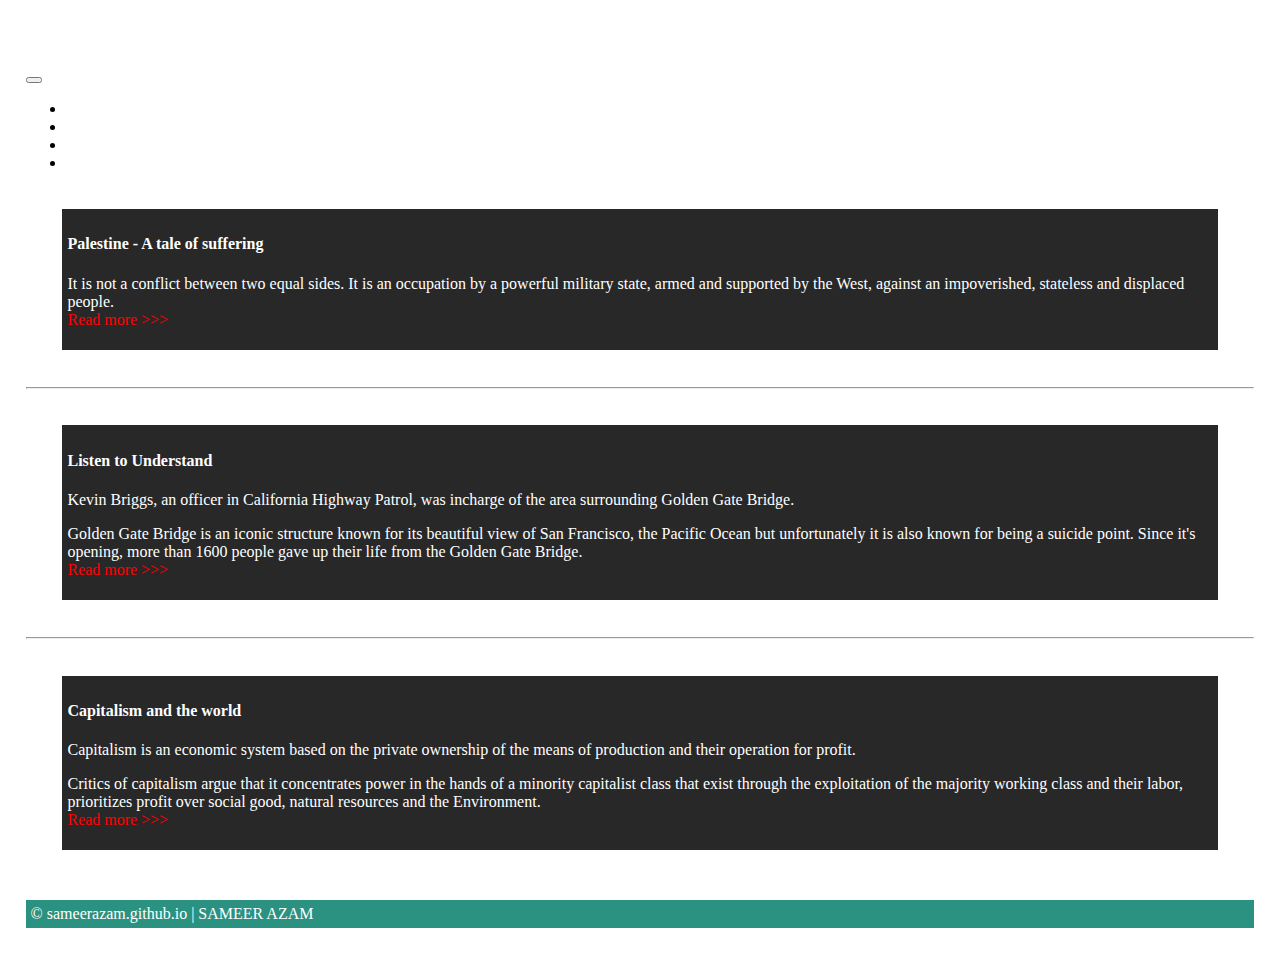
==== articles/articles.html @ 34eaec06 "Create articles.html" ====
<!DOCTYPE html>
<html lang="en">
    <head>
        <title>Sameer Azam</title>
        <meta charset="UTF-8">
        <meta name="viewport" content="width=device-width, initial-scale=1.0">
        <link href="https://cdn.jsdelivr.net/npm/bootstrap@5.0.1/dist/css/bootstrap.min.css" rel="stylesheet" integrity="sha384-+0n0xVW2eSR5OomGNYDnhzAbDsOXxcvSN1TPprVMTNDbiYZCxYbOOl7+AMvyTG2x" crossorigin="anonymous">
        <script src="https://cdn.jsdelivr.net/npm/bootstrap@5.0.1/dist/js/bootstrap.bundle.min.js" integrity="sha384-gtEjrD/SeCtmISkJkNUaaKMoLD0//ElJ19smozuHV6z3Iehds+3Ulb9Bn9Plx0x4" crossorigin="anonymous"></script>

        <style> 
            body {
                margin: 2%;
            }     

            .alerts {  
                margin-top: 50px;              
                padding: 5px;
                color: white;
            }

            a {
                text-decoration: none;
                color: white;
            }
                                    
            .intro {
                text-align: center; 
                background-image: url(../images/pic.jpg);   
                background-repeat: no-repeat; 
                background-size: contain;
                background-position: center;
                margin: 3%;
            }

            section {
                font-family: Cambria, Cochin, Georgia, Times, 'Times New Roman', serif;
            }

            .summary {
                color: white;
                background-color: #282828;
                padding: 5px;
                margin: 3%;
                box-sizing: border-box;
            }

            .summary:hover {
                background-color: white;
                color: black;
            }

            .summary > a:hover {
                color: black;
            }

            span {
                color: red;
            }

            .palestine {
                display: flex;
            }

            .palestine > div {
                margin: 2%;
                padding: 5px;
            }         
            
            footer {
                background-color: rgb(43, 145, 128);
                }
        </style>
    </head>

    <body>
        <!--THIS IS HEADER SECTION-->
        <header>
            <nav class="navbar navbar-expand-lg navbar-light bg-light">
                <div class="container-fluid">
                    <a class="navbar-brand" href="#"> <h3>SAMEER AZAM</h3></a>
                    <button class="navbar-toggler" type="button" data-bs-toggle="collapse" data-bs-target="#navbarNavDropdown" aria-controls="navbarNavDropdown" aria-expanded="false" aria-label="Toggle navigation">
                    <span class="navbar-toggler-icon"></span>
                    </button>
                    <div class="collapse navbar-collapse" id="navbarNavDropdown">
                    <ul class="navbar-nav">
                        <li class="nav-item">
                        <a class="nav-link active" aria-current="page" href="../index.html">Home</a>
                        </li>
                        <li class="nav-item">
                        <a class="nav-link" href="#">Articles</a>
                        </li>
                        <li class="nav-item">
                        <a class="nav-link" href="#">Books</a>
                        </li>
                        <li class="nav-item">
                        <a class="nav-link" href="#">About</a>
                        </li>        
                    </ul>
                    </div>
                </div>
            </nav>
        </header>

        <!--MAIN CONTENT GOES HERE-->
        <section>
            <!--SUMMARY OF LATEST RELEASES-->
            <div class="summary">                
                <h4>Palestine - A tale of suffering</h4>
                <p>It is not a conflict between two equal sides. It is an occupation by a powerful military state,
                   armed and supported by the West, against an impoverished, stateless and displaced people.<br>
                <a href="articles/palestine.html"><span>Read more >>></span></p></a>
            </div>

            <hr>
            <div class="summary">                
                <h4>Listen to Understand</h4>
                    <p>Kevin Briggs, an officer in California Highway Patrol, was incharge of the area surrounding 
                    Golden Gate Bridge.</p>
                    <p>Golden Gate Bridge is an iconic structure known for its beautiful view of San Francisco, 
                    the Pacific Ocean but unfortunately it is also known for being a suicide point. Since it's 
                    opening, more than 1600 people gave up their life from the Golden Gate Bridge.<br>
                <a href="listen.html"><span>Read more >>></span></p></a>
            </div>
            
            <hr>
            <div class="summary">                
                <h4>Capitalism and the world</h4>
                    <p>Capitalism is an economic system based on the private ownership of the means of production 
                    and their operation for profit.</p>
                    <p>Critics of capitalism argue that it concentrates  power in 
                    the hands of a minority capitalist class that exist through the exploitation of the majority 
                    working class and their labor, prioritizes profit over social good, natural resources and the 
                    Environment.<br>
                <a href="capitalism.html"><span>Read more >>></span></p></a>
            </div>           
        </section>

        <footer>
            <p class="alerts">&#169 sameerazam.github.io | SAMEER AZAM</p>
        </footer>
    </body>
</html>
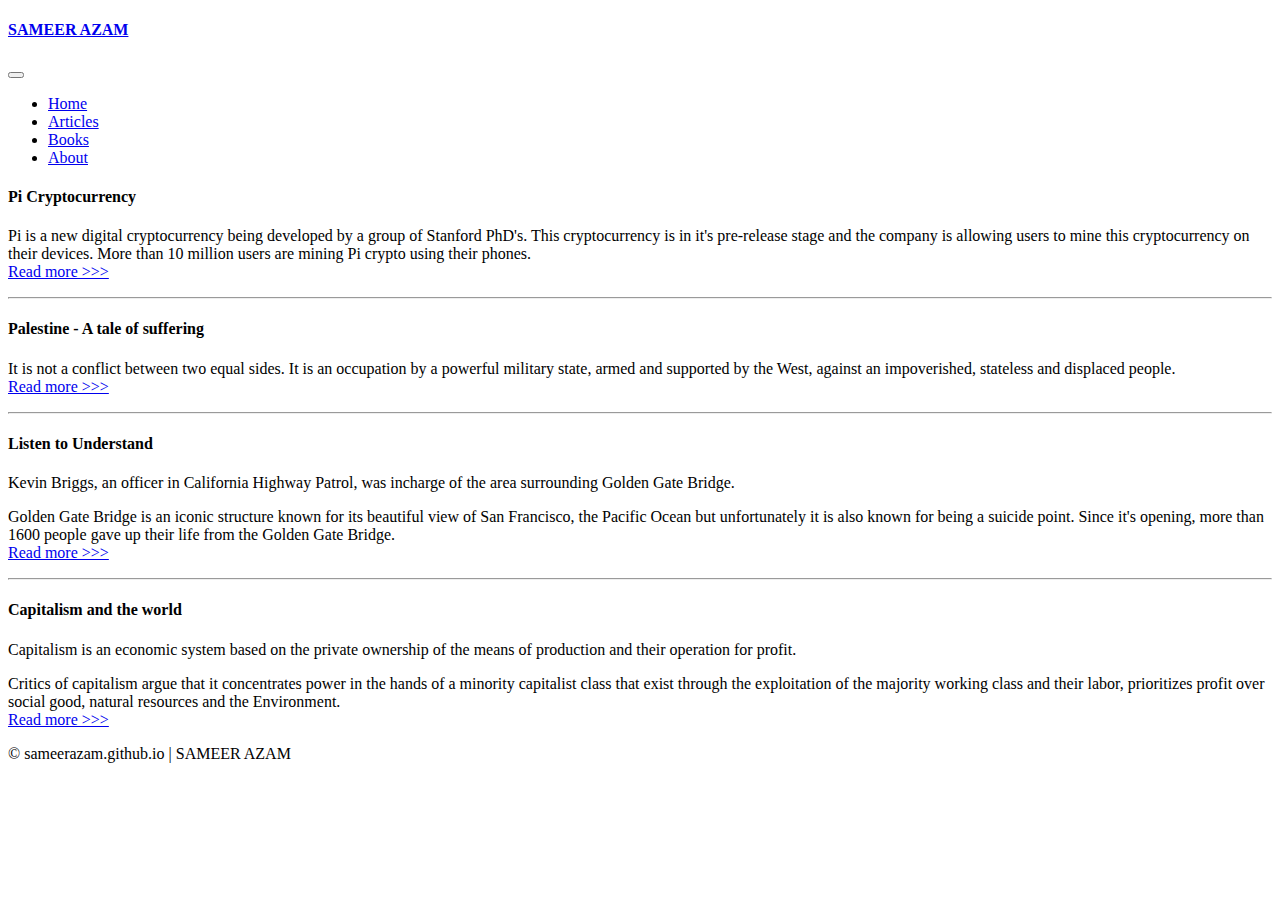
==== commit 71019d56: "Add files via upload" ====
--- a/articles/articles.html
+++ b/articles/articles.html
@@ -1,142 +1,90 @@
-<!DOCTYPE html>
-<html lang="en">
-    <head>
-        <title>Sameer Azam</title>
-        <meta charset="UTF-8">
-        <meta name="viewport" content="width=device-width, initial-scale=1.0">
-        <link href="https://cdn.jsdelivr.net/npm/bootstrap@5.0.1/dist/css/bootstrap.min.css" rel="stylesheet" integrity="sha384-+0n0xVW2eSR5OomGNYDnhzAbDsOXxcvSN1TPprVMTNDbiYZCxYbOOl7+AMvyTG2x" crossorigin="anonymous">
-        <script src="https://cdn.jsdelivr.net/npm/bootstrap@5.0.1/dist/js/bootstrap.bundle.min.js" integrity="sha384-gtEjrD/SeCtmISkJkNUaaKMoLD0//ElJ19smozuHV6z3Iehds+3Ulb9Bn9Plx0x4" crossorigin="anonymous"></script>
-
-        <style> 
-            body {
-                margin: 2%;
-            }     
-
-            .alerts {  
-                margin-top: 50px;              
-                padding: 5px;
-                color: white;
-            }
-
-            a {
-                text-decoration: none;
-                color: white;
-            }
-                                    
-            .intro {
-                text-align: center; 
-                background-image: url(../images/pic.jpg);   
-                background-repeat: no-repeat; 
-                background-size: contain;
-                background-position: center;
-                margin: 3%;
-            }
-
-            section {
-                font-family: Cambria, Cochin, Georgia, Times, 'Times New Roman', serif;
-            }
-
-            .summary {
-                color: white;
-                background-color: #282828;
-                padding: 5px;
-                margin: 3%;
-                box-sizing: border-box;
-            }
-
-            .summary:hover {
-                background-color: white;
-                color: black;
-            }
-
-            .summary > a:hover {
-                color: black;
-            }
-
-            span {
-                color: red;
-            }
-
-            .palestine {
-                display: flex;
-            }
-
-            .palestine > div {
-                margin: 2%;
-                padding: 5px;
-            }         
-            
-            footer {
-                background-color: rgb(43, 145, 128);
-                }
-        </style>
-    </head>
-
-    <body>
-        <!--THIS IS HEADER SECTION-->
-        <header>
-            <nav class="navbar navbar-expand-lg navbar-light bg-light">
-                <div class="container-fluid">
-                    <a class="navbar-brand" href="#"> <h3>SAMEER AZAM</h3></a>
-                    <button class="navbar-toggler" type="button" data-bs-toggle="collapse" data-bs-target="#navbarNavDropdown" aria-controls="navbarNavDropdown" aria-expanded="false" aria-label="Toggle navigation">
-                    <span class="navbar-toggler-icon"></span>
-                    </button>
-                    <div class="collapse navbar-collapse" id="navbarNavDropdown">
-                    <ul class="navbar-nav">
-                        <li class="nav-item">
-                        <a class="nav-link active" aria-current="page" href="../index.html">Home</a>
-                        </li>
-                        <li class="nav-item">
-                        <a class="nav-link" href="#">Articles</a>
-                        </li>
-                        <li class="nav-item">
-                        <a class="nav-link" href="#">Books</a>
-                        </li>
-                        <li class="nav-item">
-                        <a class="nav-link" href="#">About</a>
-                        </li>        
-                    </ul>
-                    </div>
-                </div>
-            </nav>
-        </header>
-
-        <!--MAIN CONTENT GOES HERE-->
-        <section>
-            <!--SUMMARY OF LATEST RELEASES-->
-            <div class="summary">                
-                <h4>Palestine - A tale of suffering</h4>
-                <p>It is not a conflict between two equal sides. It is an occupation by a powerful military state,
-                   armed and supported by the West, against an impoverished, stateless and displaced people.<br>
-                <a href="articles/palestine.html"><span>Read more >>></span></p></a>
-            </div>
-
-            <hr>
-            <div class="summary">                
-                <h4>Listen to Understand</h4>
-                    <p>Kevin Briggs, an officer in California Highway Patrol, was incharge of the area surrounding 
-                    Golden Gate Bridge.</p>
-                    <p>Golden Gate Bridge is an iconic structure known for its beautiful view of San Francisco, 
-                    the Pacific Ocean but unfortunately it is also known for being a suicide point. Since it's 
-                    opening, more than 1600 people gave up their life from the Golden Gate Bridge.<br>
-                <a href="listen.html"><span>Read more >>></span></p></a>
-            </div>
-            
-            <hr>
-            <div class="summary">                
-                <h4>Capitalism and the world</h4>
-                    <p>Capitalism is an economic system based on the private ownership of the means of production 
-                    and their operation for profit.</p>
-                    <p>Critics of capitalism argue that it concentrates  power in 
-                    the hands of a minority capitalist class that exist through the exploitation of the majority 
-                    working class and their labor, prioritizes profit over social good, natural resources and the 
-                    Environment.<br>
-                <a href="capitalism.html"><span>Read more >>></span></p></a>
-            </div>           
-        </section>
-
-        <footer>
-            <p class="alerts">&#169 sameerazam.github.io | SAMEER AZAM</p>
-        </footer>
-    </body>
-</html>
+<!DOCTYPE html>
+<html lang="en">
+    <head>
+        <title>Sameer Azam</title>
+        <meta charset="UTF-8">
+        <meta name="viewport" content="width=device-width, initial-scale=1.0">
+        <link href="https://cdn.jsdelivr.net/npm/bootstrap@5.0.1/dist/css/bootstrap.min.css" rel="stylesheet" integrity="sha384-+0n0xVW2eSR5OomGNYDnhzAbDsOXxcvSN1TPprVMTNDbiYZCxYbOOl7+AMvyTG2x" crossorigin="anonymous">
+        <script src="https://cdn.jsdelivr.net/npm/bootstrap@5.0.1/dist/js/bootstrap.bundle.min.js" integrity="sha384-gtEjrD/SeCtmISkJkNUaaKMoLD0//ElJ19smozuHV6z3Iehds+3Ulb9Bn9Plx0x4" crossorigin="anonymous"></script>
+        <link href="articles.css" rel="stylesheet"> 
+        
+    </head>
+
+    <body>
+        <!--THIS IS HEADER SECTION-->
+        <header>
+            <nav class="navbar navbar-expand-lg navbar-light bg-light">
+                <div class="container-fluid">
+                    <a class="navbar-brand" href="#"> <h4>SAMEER AZAM</h4></a>
+                    <button class="navbar-toggler" type="button" data-bs-toggle="collapse" data-bs-target="#navbarNavDropdown" aria-controls="navbarNavDropdown" aria-expanded="false" aria-label="Toggle navigation">
+                    <span class="navbar-toggler-icon"></span>
+                    </button>
+                    <div class="collapse navbar-collapse" id="navbarNavDropdown">
+                    <ul class="navbar-nav">
+                        <li class="nav-item">
+                        <a class="nav-link active" aria-current="page" href="../index.html">Home</a>
+                        </li>
+                        <li class="nav-item">
+                        <a class="nav-link" href="#">Articles</a>
+                        </li>
+                        <li class="nav-item">
+                        <a class="nav-link" href="#">Books</a>
+                        </li>
+                        <li class="nav-item">
+                        <a class="nav-link" href="#">About</a>
+                        </li>        
+                    </ul>
+                    </div>
+                </div>
+            </nav>
+        </header>
+
+        <!--MAIN CONTENT GOES HERE-->
+        <section>
+            <!--SUMMARY OF LATEST RELEASES-->
+            <div class="summary">                
+                <h4>Pi Cryptocurrency</h4>
+                <p>Pi is a new digital cryptocurrency  being developed by a group of Stanford PhD's. 
+                    This cryptocurrency is in it's pre-release stage and the company is allowing users
+                    to mine this cryptocurrency on their devices. More than 10 million users are mining
+                    Pi crypto using their phones.<br>
+                <a href="pi.html"><span>Read more >>></span></p></a>
+            </div>
+
+            <hr>
+            <div class="summary">                
+                <h4>Palestine - A tale of suffering</h4>
+                <p>It is not a conflict between two equal sides. It is an occupation by a powerful military state,
+                   armed and supported by the West, against an impoverished, stateless and displaced people.<br>
+                <a href="palestine.html"><span>Read more >>></span></p></a>
+            </div>
+
+            <hr>
+            <div class="summary">                
+                <h4>Listen to Understand</h4>
+                    <p>Kevin Briggs, an officer in California Highway Patrol, was incharge of the area surrounding 
+                    Golden Gate Bridge.</p>
+                    <p>Golden Gate Bridge is an iconic structure known for its beautiful view of San Francisco, 
+                    the Pacific Ocean but unfortunately it is also known for being a suicide point. Since it's 
+                    opening, more than 1600 people gave up their life from the Golden Gate Bridge.<br>
+                <a href="listen.html"><span>Read more >>></span></p></a>
+            </div>
+            
+            <hr>
+            <div class="summary">                
+                <h4>Capitalism and the world</h4>
+                    <p>Capitalism is an economic system based on the private ownership of the means of production 
+                    and their operation for profit.</p>
+                    <p>Critics of capitalism argue that it concentrates  power in 
+                    the hands of a minority capitalist class that exist through the exploitation of the majority 
+                    working class and their labor, prioritizes profit over social good, natural resources and the 
+                    Environment.<br>
+                <a href="capitalism.html"><span>Read more >>></span></p></a>
+            </div>           
+        </section>
+
+        <footer>
+            <p class="alerts">&#169 sameerazam.github.io | SAMEER AZAM</p>
+        </footer>
+    </body>
+</html>
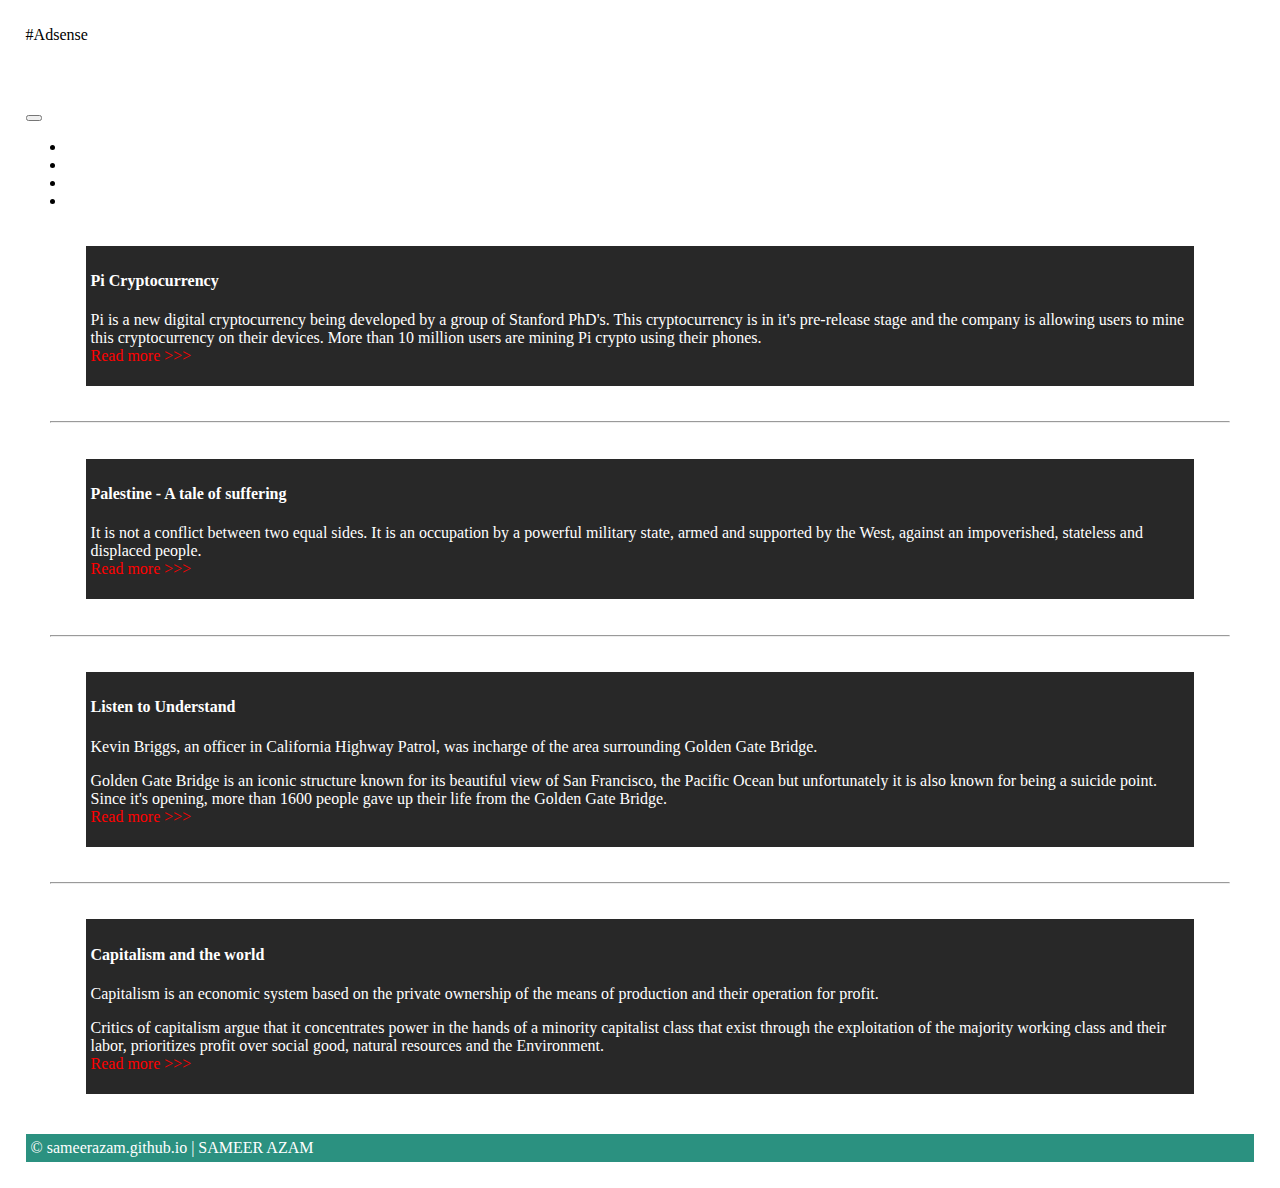
==== commit f7e682ad: "adsense" ====
--- a/articles/articles.html
+++ b/articles/articles.html
@@ -1,90 +1,93 @@
-<!DOCTYPE html>
-<html lang="en">
-    <head>
-        <title>Sameer Azam</title>
-        <meta charset="UTF-8">
-        <meta name="viewport" content="width=device-width, initial-scale=1.0">
-        <link href="https://cdn.jsdelivr.net/npm/bootstrap@5.0.1/dist/css/bootstrap.min.css" rel="stylesheet" integrity="sha384-+0n0xVW2eSR5OomGNYDnhzAbDsOXxcvSN1TPprVMTNDbiYZCxYbOOl7+AMvyTG2x" crossorigin="anonymous">
-        <script src="https://cdn.jsdelivr.net/npm/bootstrap@5.0.1/dist/js/bootstrap.bundle.min.js" integrity="sha384-gtEjrD/SeCtmISkJkNUaaKMoLD0//ElJ19smozuHV6z3Iehds+3Ulb9Bn9Plx0x4" crossorigin="anonymous"></script>
-        <link href="articles.css" rel="stylesheet"> 
-        
-    </head>
-
-    <body>
-        <!--THIS IS HEADER SECTION-->
-        <header>
-            <nav class="navbar navbar-expand-lg navbar-light bg-light">
-                <div class="container-fluid">
-                    <a class="navbar-brand" href="#"> <h4>SAMEER AZAM</h4></a>
-                    <button class="navbar-toggler" type="button" data-bs-toggle="collapse" data-bs-target="#navbarNavDropdown" aria-controls="navbarNavDropdown" aria-expanded="false" aria-label="Toggle navigation">
-                    <span class="navbar-toggler-icon"></span>
-                    </button>
-                    <div class="collapse navbar-collapse" id="navbarNavDropdown">
-                    <ul class="navbar-nav">
-                        <li class="nav-item">
-                        <a class="nav-link active" aria-current="page" href="../index.html">Home</a>
-                        </li>
-                        <li class="nav-item">
-                        <a class="nav-link" href="#">Articles</a>
-                        </li>
-                        <li class="nav-item">
-                        <a class="nav-link" href="#">Books</a>
-                        </li>
-                        <li class="nav-item">
-                        <a class="nav-link" href="#">About</a>
-                        </li>        
-                    </ul>
-                    </div>
-                </div>
-            </nav>
-        </header>
-
-        <!--MAIN CONTENT GOES HERE-->
-        <section>
-            <!--SUMMARY OF LATEST RELEASES-->
-            <div class="summary">                
-                <h4>Pi Cryptocurrency</h4>
-                <p>Pi is a new digital cryptocurrency  being developed by a group of Stanford PhD's. 
-                    This cryptocurrency is in it's pre-release stage and the company is allowing users
-                    to mine this cryptocurrency on their devices. More than 10 million users are mining
-                    Pi crypto using their phones.<br>
-                <a href="pi.html"><span>Read more >>></span></p></a>
-            </div>
-
-            <hr>
-            <div class="summary">                
-                <h4>Palestine - A tale of suffering</h4>
-                <p>It is not a conflict between two equal sides. It is an occupation by a powerful military state,
-                   armed and supported by the West, against an impoverished, stateless and displaced people.<br>
-                <a href="palestine.html"><span>Read more >>></span></p></a>
-            </div>
-
-            <hr>
-            <div class="summary">                
-                <h4>Listen to Understand</h4>
-                    <p>Kevin Briggs, an officer in California Highway Patrol, was incharge of the area surrounding 
-                    Golden Gate Bridge.</p>
-                    <p>Golden Gate Bridge is an iconic structure known for its beautiful view of San Francisco, 
-                    the Pacific Ocean but unfortunately it is also known for being a suicide point. Since it's 
-                    opening, more than 1600 people gave up their life from the Golden Gate Bridge.<br>
-                <a href="listen.html"><span>Read more >>></span></p></a>
-            </div>
-            
-            <hr>
-            <div class="summary">                
-                <h4>Capitalism and the world</h4>
-                    <p>Capitalism is an economic system based on the private ownership of the means of production 
-                    and their operation for profit.</p>
-                    <p>Critics of capitalism argue that it concentrates  power in 
-                    the hands of a minority capitalist class that exist through the exploitation of the majority 
-                    working class and their labor, prioritizes profit over social good, natural resources and the 
-                    Environment.<br>
-                <a href="capitalism.html"><span>Read more >>></span></p></a>
-            </div>           
-        </section>
-
-        <footer>
-            <p class="alerts">&#169 sameerazam.github.io | SAMEER AZAM</p>
-        </footer>
-    </body>
-</html>
+<!DOCTYPE html>
+<html lang="en">
+    <head>
+        <title>Sameer Azam</title>
+        <meta charset="UTF-8">
+        <meta name="viewport" content="width=device-width, initial-scale=1.0">
+        <link href="https://cdn.jsdelivr.net/npm/bootstrap@5.0.1/dist/css/bootstrap.min.css" rel="stylesheet" integrity="sha384-+0n0xVW2eSR5OomGNYDnhzAbDsOXxcvSN1TPprVMTNDbiYZCxYbOOl7+AMvyTG2x" crossorigin="anonymous">
+        <script src="https://cdn.jsdelivr.net/npm/bootstrap@5.0.1/dist/js/bootstrap.bundle.min.js" integrity="sha384-gtEjrD/SeCtmISkJkNUaaKMoLD0//ElJ19smozuHV6z3Iehds+3Ulb9Bn9Plx0x4" crossorigin="anonymous"></script>
+        <link href="articles.css" rel="stylesheet"> 
+        
+        #Adsense
+        <script data-ad-client="ca-pub-2769331945987192" async src="https://pagead2.googlesyndication.com/pagead/js/adsbygoogle.js"></script>
+        
+    </head>
+
+    <body>
+        <!--THIS IS HEADER SECTION-->
+        <header>
+            <nav class="navbar navbar-expand-lg navbar-light bg-light">
+                <div class="container-fluid">
+                    <a class="navbar-brand" href="#"> <h4>SAMEER AZAM</h4></a>
+                    <button class="navbar-toggler" type="button" data-bs-toggle="collapse" data-bs-target="#navbarNavDropdown" aria-controls="navbarNavDropdown" aria-expanded="false" aria-label="Toggle navigation">
+                    <span class="navbar-toggler-icon"></span>
+                    </button>
+                    <div class="collapse navbar-collapse" id="navbarNavDropdown">
+                    <ul class="navbar-nav">
+                        <li class="nav-item">
+                        <a class="nav-link active" aria-current="page" href="../index.html">Home</a>
+                        </li>
+                        <li class="nav-item">
+                        <a class="nav-link" href="#">Articles</a>
+                        </li>
+                        <li class="nav-item">
+                        <a class="nav-link" href="#">Books</a>
+                        </li>
+                        <li class="nav-item">
+                        <a class="nav-link" href="#">About</a>
+                        </li>        
+                    </ul>
+                    </div>
+                </div>
+            </nav>
+        </header>
+
+        <!--MAIN CONTENT GOES HERE-->
+        <section>
+            <!--SUMMARY OF LATEST RELEASES-->
+            <div class="summary">                
+                <h4>Pi Cryptocurrency</h4>
+                <p>Pi is a new digital cryptocurrency  being developed by a group of Stanford PhD's. 
+                    This cryptocurrency is in it's pre-release stage and the company is allowing users
+                    to mine this cryptocurrency on their devices. More than 10 million users are mining
+                    Pi crypto using their phones.<br>
+                <a href="pi.html"><span>Read more >>></span></p></a>
+            </div>
+
+            <hr>
+            <div class="summary">                
+                <h4>Palestine - A tale of suffering</h4>
+                <p>It is not a conflict between two equal sides. It is an occupation by a powerful military state,
+                   armed and supported by the West, against an impoverished, stateless and displaced people.<br>
+                <a href="palestine.html"><span>Read more >>></span></p></a>
+            </div>
+
+            <hr>
+            <div class="summary">                
+                <h4>Listen to Understand</h4>
+                    <p>Kevin Briggs, an officer in California Highway Patrol, was incharge of the area surrounding 
+                    Golden Gate Bridge.</p>
+                    <p>Golden Gate Bridge is an iconic structure known for its beautiful view of San Francisco, 
+                    the Pacific Ocean but unfortunately it is also known for being a suicide point. Since it's 
+                    opening, more than 1600 people gave up their life from the Golden Gate Bridge.<br>
+                <a href="listen.html"><span>Read more >>></span></p></a>
+            </div>
+            
+            <hr>
+            <div class="summary">                
+                <h4>Capitalism and the world</h4>
+                    <p>Capitalism is an economic system based on the private ownership of the means of production 
+                    and their operation for profit.</p>
+                    <p>Critics of capitalism argue that it concentrates  power in 
+                    the hands of a minority capitalist class that exist through the exploitation of the majority 
+                    working class and their labor, prioritizes profit over social good, natural resources and the 
+                    Environment.<br>
+                <a href="capitalism.html"><span>Read more >>></span></p></a>
+            </div>           
+        </section>
+
+        <footer>
+            <p class="alerts">&#169 sameerazam.github.io | SAMEER AZAM</p>
+        </footer>
+    </body>
+</html>
--- a/articles/articles.css
+++ b/articles/articles.css
@@ -0,0 +1,45 @@
+body {
+    margin: 2%;
+}     
+
+.alerts {  
+    margin-top: 40px;              
+    padding: 5px;
+    color: white;
+}
+
+a {
+    text-decoration: none;
+    color: white;
+}
+                        
+section {
+    font-family: Cambria, Cochin, Georgia, Times, 'Times New Roman', serif;
+    margin: 2%;
+    
+}
+
+.summary {
+    color: white;
+    background-color: #282828;
+    padding: 5px;
+    margin: 3%;
+    box-sizing: border-box;
+}
+
+.summary:hover {
+    background-color: white;
+    color: black;
+}
+
+.summary > a:hover {
+    color: black;
+}    
+
+span {
+    color: red;
+}
+
+footer {
+    background-color: rgb(43, 145, 128);
+    }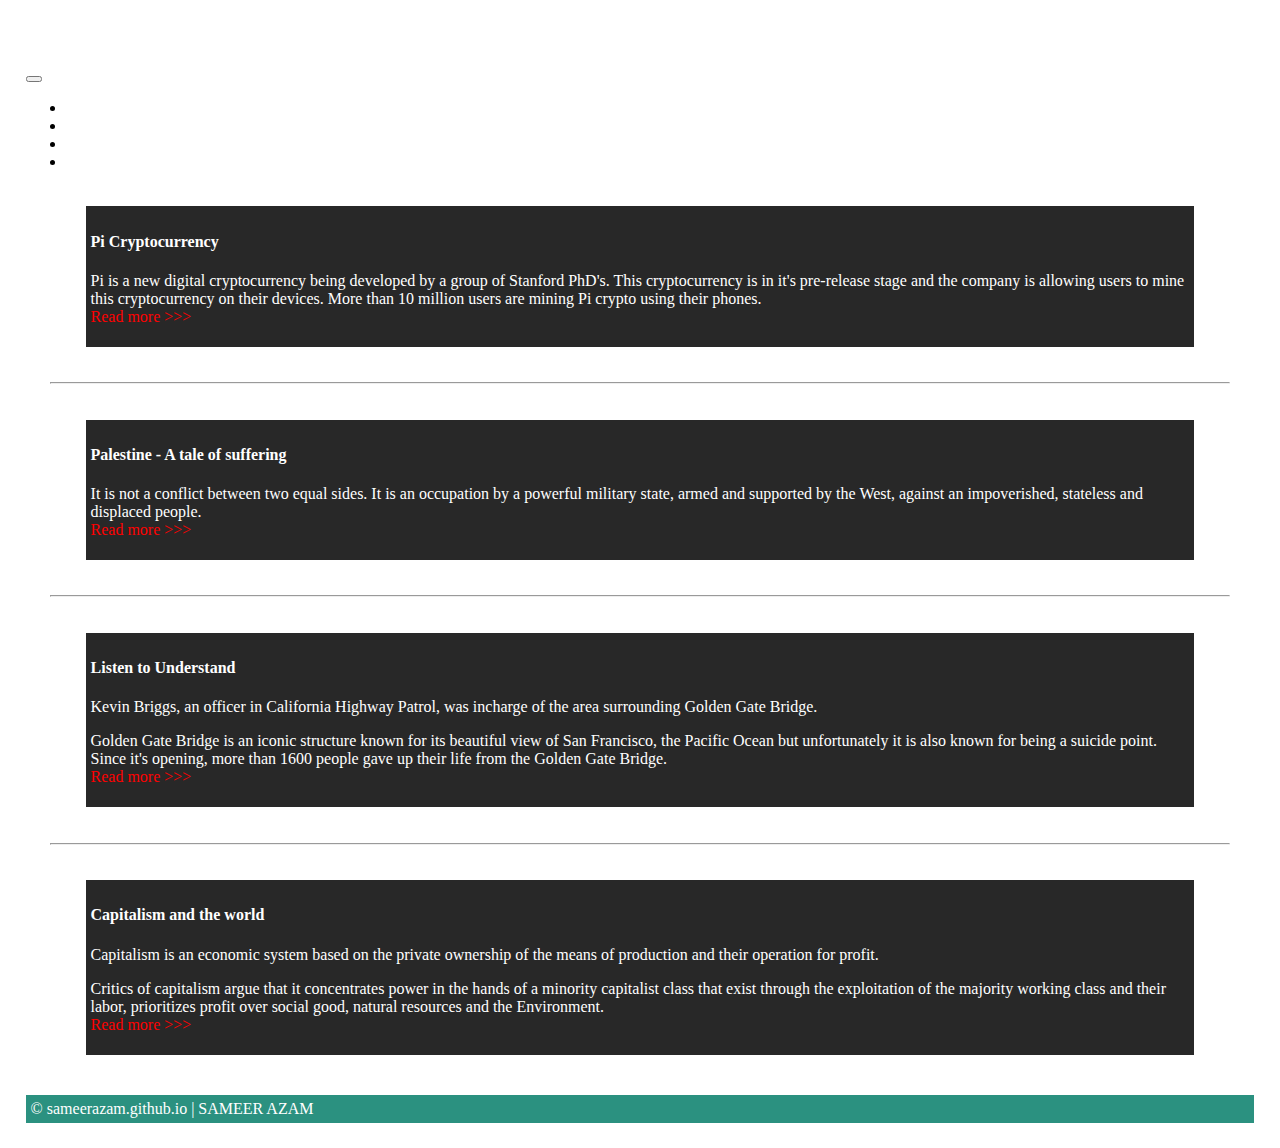
==== commit b1193abc: "adsense" ====
--- a/articles/articles.html
+++ b/articles/articles.html
@@ -1,93 +1,93 @@
-<!DOCTYPE html>
-<html lang="en">
-    <head>
-        <title>Sameer Azam</title>
-        <meta charset="UTF-8">
-        <meta name="viewport" content="width=device-width, initial-scale=1.0">
-        <link href="https://cdn.jsdelivr.net/npm/bootstrap@5.0.1/dist/css/bootstrap.min.css" rel="stylesheet" integrity="sha384-+0n0xVW2eSR5OomGNYDnhzAbDsOXxcvSN1TPprVMTNDbiYZCxYbOOl7+AMvyTG2x" crossorigin="anonymous">
-        <script src="https://cdn.jsdelivr.net/npm/bootstrap@5.0.1/dist/js/bootstrap.bundle.min.js" integrity="sha384-gtEjrD/SeCtmISkJkNUaaKMoLD0//ElJ19smozuHV6z3Iehds+3Ulb9Bn9Plx0x4" crossorigin="anonymous"></script>
-        <link href="articles.css" rel="stylesheet"> 
-        
-        #Adsense
-        <script data-ad-client="ca-pub-2769331945987192" async src="https://pagead2.googlesyndication.com/pagead/js/adsbygoogle.js"></script>
-        
-    </head>
-
-    <body>
-        <!--THIS IS HEADER SECTION-->
-        <header>
-            <nav class="navbar navbar-expand-lg navbar-light bg-light">
-                <div class="container-fluid">
-                    <a class="navbar-brand" href="#"> <h4>SAMEER AZAM</h4></a>
-                    <button class="navbar-toggler" type="button" data-bs-toggle="collapse" data-bs-target="#navbarNavDropdown" aria-controls="navbarNavDropdown" aria-expanded="false" aria-label="Toggle navigation">
-                    <span class="navbar-toggler-icon"></span>
-                    </button>
-                    <div class="collapse navbar-collapse" id="navbarNavDropdown">
-                    <ul class="navbar-nav">
-                        <li class="nav-item">
-                        <a class="nav-link active" aria-current="page" href="../index.html">Home</a>
-                        </li>
-                        <li class="nav-item">
-                        <a class="nav-link" href="#">Articles</a>
-                        </li>
-                        <li class="nav-item">
-                        <a class="nav-link" href="#">Books</a>
-                        </li>
-                        <li class="nav-item">
-                        <a class="nav-link" href="#">About</a>
-                        </li>        
-                    </ul>
-                    </div>
-                </div>
-            </nav>
-        </header>
-
-        <!--MAIN CONTENT GOES HERE-->
-        <section>
-            <!--SUMMARY OF LATEST RELEASES-->
-            <div class="summary">                
-                <h4>Pi Cryptocurrency</h4>
-                <p>Pi is a new digital cryptocurrency  being developed by a group of Stanford PhD's. 
-                    This cryptocurrency is in it's pre-release stage and the company is allowing users
-                    to mine this cryptocurrency on their devices. More than 10 million users are mining
-                    Pi crypto using their phones.<br>
-                <a href="pi.html"><span>Read more >>></span></p></a>
-            </div>
-
-            <hr>
-            <div class="summary">                
-                <h4>Palestine - A tale of suffering</h4>
-                <p>It is not a conflict between two equal sides. It is an occupation by a powerful military state,
-                   armed and supported by the West, against an impoverished, stateless and displaced people.<br>
-                <a href="palestine.html"><span>Read more >>></span></p></a>
-            </div>
-
-            <hr>
-            <div class="summary">                
-                <h4>Listen to Understand</h4>
-                    <p>Kevin Briggs, an officer in California Highway Patrol, was incharge of the area surrounding 
-                    Golden Gate Bridge.</p>
-                    <p>Golden Gate Bridge is an iconic structure known for its beautiful view of San Francisco, 
-                    the Pacific Ocean but unfortunately it is also known for being a suicide point. Since it's 
-                    opening, more than 1600 people gave up their life from the Golden Gate Bridge.<br>
-                <a href="listen.html"><span>Read more >>></span></p></a>
-            </div>
-            
-            <hr>
-            <div class="summary">                
-                <h4>Capitalism and the world</h4>
-                    <p>Capitalism is an economic system based on the private ownership of the means of production 
-                    and their operation for profit.</p>
-                    <p>Critics of capitalism argue that it concentrates  power in 
-                    the hands of a minority capitalist class that exist through the exploitation of the majority 
-                    working class and their labor, prioritizes profit over social good, natural resources and the 
-                    Environment.<br>
-                <a href="capitalism.html"><span>Read more >>></span></p></a>
-            </div>           
-        </section>
-
-        <footer>
-            <p class="alerts">&#169 sameerazam.github.io | SAMEER AZAM</p>
-        </footer>
-    </body>
-</html>
+<!DOCTYPE html>
+<html lang="en">
+    <head>
+        <title>Sameer Azam</title>
+        <meta charset="UTF-8">
+        <meta name="viewport" content="width=device-width, initial-scale=1.0">
+        <link href="https://cdn.jsdelivr.net/npm/bootstrap@5.0.1/dist/css/bootstrap.min.css" rel="stylesheet" integrity="sha384-+0n0xVW2eSR5OomGNYDnhzAbDsOXxcvSN1TPprVMTNDbiYZCxYbOOl7+AMvyTG2x" crossorigin="anonymous">
+        <script src="https://cdn.jsdelivr.net/npm/bootstrap@5.0.1/dist/js/bootstrap.bundle.min.js" integrity="sha384-gtEjrD/SeCtmISkJkNUaaKMoLD0//ElJ19smozuHV6z3Iehds+3Ulb9Bn9Plx0x4" crossorigin="anonymous"></script>
+        <link href="articles.css" rel="stylesheet"> 
+
+        <script data-ad-client="ca-pub-2769331945987192" async src="https://pagead2.googlesyndication.com/pagead/js/adsbygoogle.js"></script>
+     
+        
+    </head>
+
+    <body>
+        <!--THIS IS HEADER SECTION-->
+        <header>
+            <nav class="navbar navbar-expand-lg navbar-light bg-light">
+                <div class="container-fluid">
+                    <a class="navbar-brand" href="#"> <h4>SAMEER AZAM</h4></a>
+                    <button class="navbar-toggler" type="button" data-bs-toggle="collapse" data-bs-target="#navbarNavDropdown" aria-controls="navbarNavDropdown" aria-expanded="false" aria-label="Toggle navigation">
+                    <span class="navbar-toggler-icon"></span>
+                    </button>
+                    <div class="collapse navbar-collapse" id="navbarNavDropdown">
+                    <ul class="navbar-nav">
+                        <li class="nav-item">
+                        <a class="nav-link active" aria-current="page" href="../index.html">Home</a>
+                        </li>
+                        <li class="nav-item">
+                        <a class="nav-link" href="#">Articles</a>
+                        </li>
+                        <li class="nav-item">
+                        <a class="nav-link" href="#">Books</a>
+                        </li>
+                        <li class="nav-item">
+                        <a class="nav-link" href="#">About</a>
+                        </li>        
+                    </ul>
+                    </div>
+                </div>
+            </nav>
+        </header>
+
+        <!--MAIN CONTENT GOES HERE-->
+        <section>
+            <!--SUMMARY OF LATEST RELEASES-->
+            <div class="summary">                
+                <h4>Pi Cryptocurrency</h4>
+                <p>Pi is a new digital cryptocurrency  being developed by a group of Stanford PhD's. 
+                    This cryptocurrency is in it's pre-release stage and the company is allowing users
+                    to mine this cryptocurrency on their devices. More than 10 million users are mining
+                    Pi crypto using their phones.<br>
+                <a href="pi.html"><span>Read more >>></span></p></a>
+            </div>
+
+            <hr>
+            <div class="summary">                
+                <h4>Palestine - A tale of suffering</h4>
+                <p>It is not a conflict between two equal sides. It is an occupation by a powerful military state,
+                   armed and supported by the West, against an impoverished, stateless and displaced people.<br>
+                <a href="palestine.html"><span>Read more >>></span></p></a>
+            </div>
+
+            <hr>
+            <div class="summary">                
+                <h4>Listen to Understand</h4>
+                    <p>Kevin Briggs, an officer in California Highway Patrol, was incharge of the area surrounding 
+                    Golden Gate Bridge.</p>
+                    <p>Golden Gate Bridge is an iconic structure known for its beautiful view of San Francisco, 
+                    the Pacific Ocean but unfortunately it is also known for being a suicide point. Since it's 
+                    opening, more than 1600 people gave up their life from the Golden Gate Bridge.<br>
+                <a href="listen.html"><span>Read more >>></span></p></a>
+            </div>
+            
+            <hr>
+            <div class="summary">                
+                <h4>Capitalism and the world</h4>
+                    <p>Capitalism is an economic system based on the private ownership of the means of production 
+                    and their operation for profit.</p>
+                    <p>Critics of capitalism argue that it concentrates  power in 
+                    the hands of a minority capitalist class that exist through the exploitation of the majority 
+                    working class and their labor, prioritizes profit over social good, natural resources and the 
+                    Environment.<br>
+                <a href="capitalism.html"><span>Read more >>></span></p></a>
+            </div>           
+        </section>
+
+        <footer>
+            <p class="alerts">&#169 sameerazam.github.io | SAMEER AZAM</p>
+        </footer>
+    </body>
+</html>
